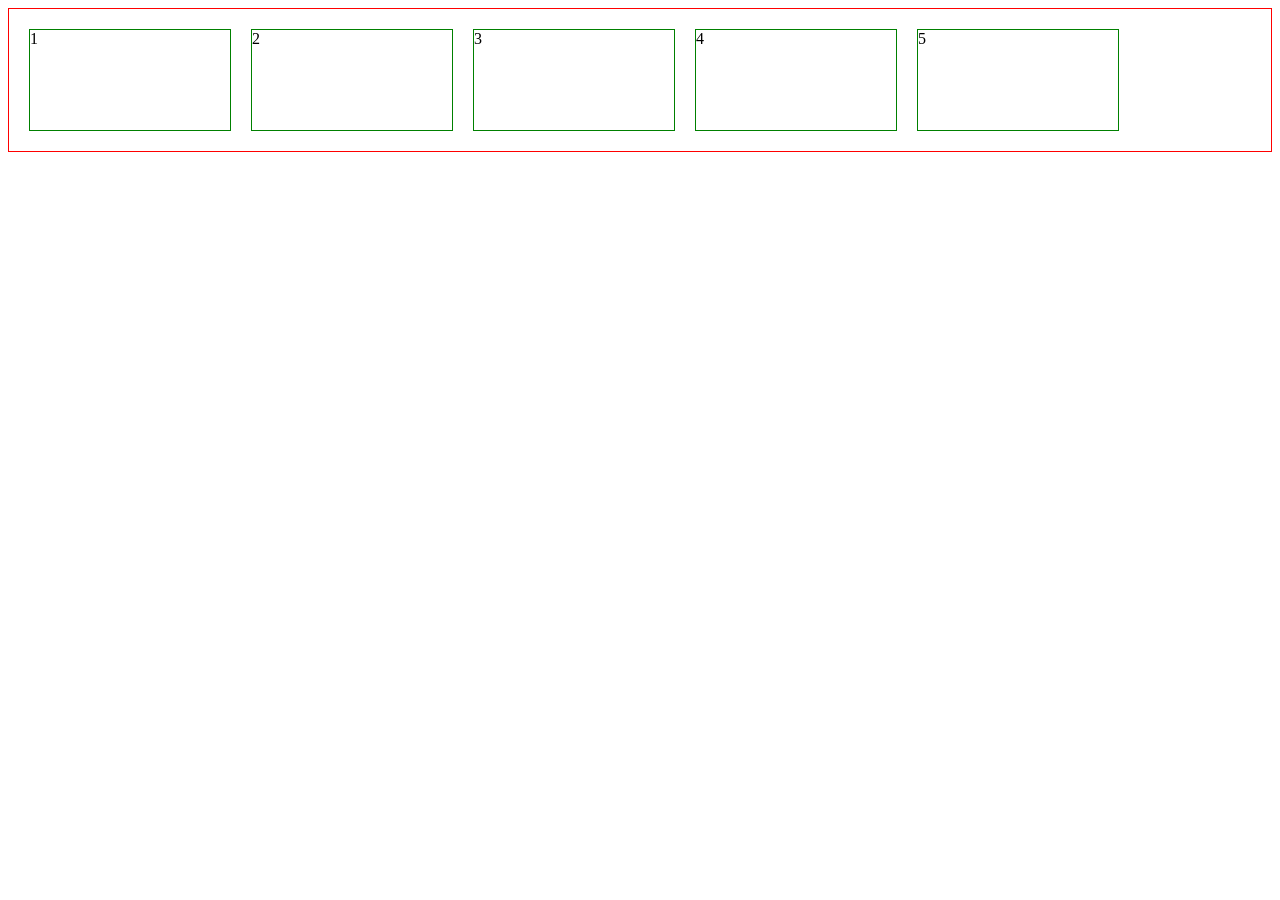
==== 4/index.html @ 41b2cbb1 "ex 1 p4" ====
<!DOCTYPE html>
<html lang="en">
<head>
    <meta charset="UTF-8">
    <meta name="viewport" content="width=device-width, initial-scale=1.0">
    <title>Document</title>
    <link rel="stylesheet" href="style.css">
</head>
<body>
    <div class="parent">
	<div class="child">1</div>
	<div class="child">2</div>
    <div class="child">3</div>
	<div class="child">4</div>
    <div class="child">5</div>
	<div class="clearfix"></div>
</div>
</body>
</html>
---- 4/style.css ----
.parent {
	border: 1px solid red;
	text-align: justify;
}
.child {
	float: left;
	width: 200px;
	height: 100px;
	border: 1px solid green;
    margin: 20px 0 20px 20px;
}

.clearfix {
	clear: both;
}
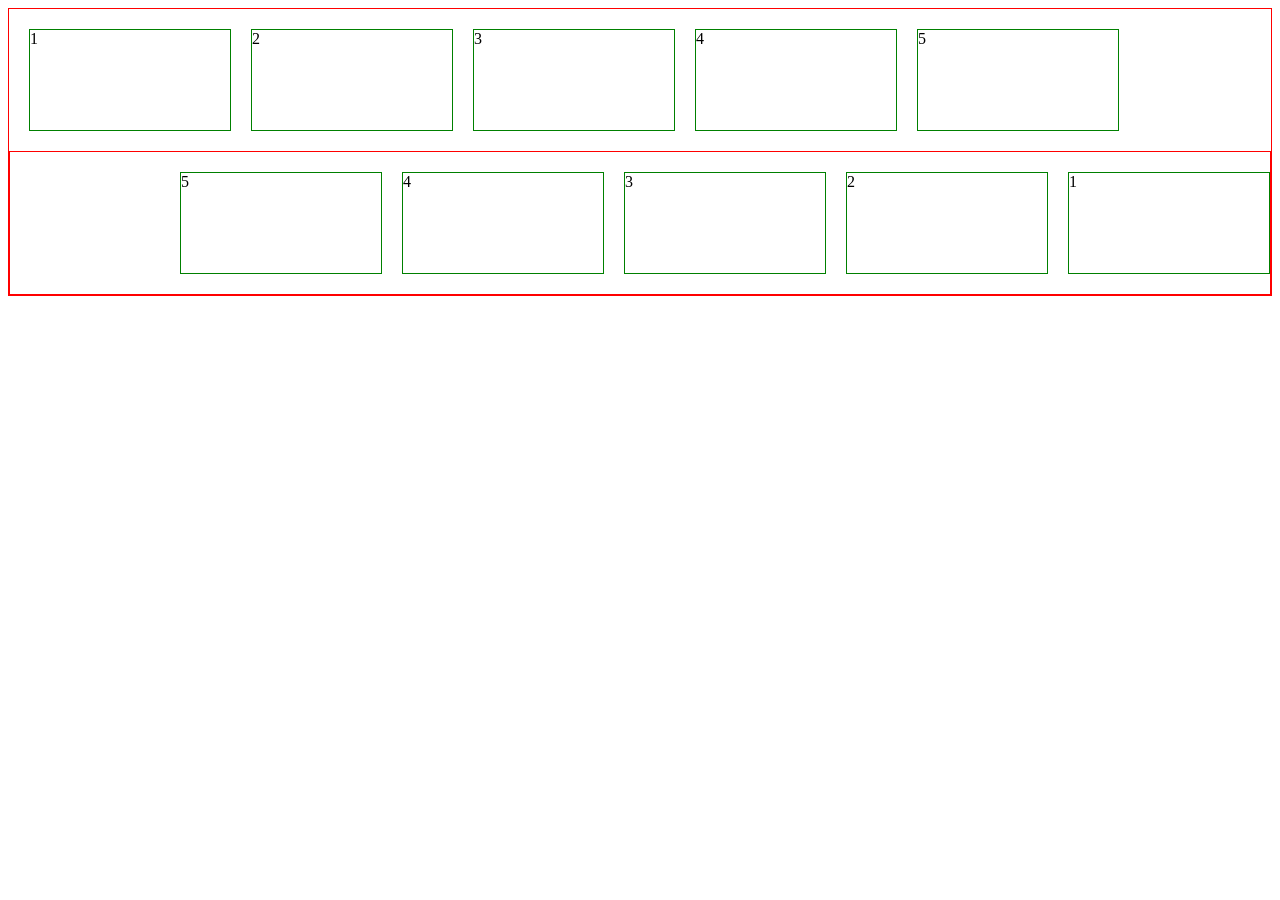
==== commit f86c38b9: "ex 2 p4" ====
--- a/4/index.html
+++ b/4/index.html
@@ -14,6 +14,14 @@
 	<div class="child">4</div>
     <div class="child">5</div>
 	<div class="clearfix"></div>
+
+    <div class="parent">
+	<div class="child2">1</div>
+	<div class="child2">2</div>
+    <div class="child2">3</div>
+	<div class="child2">4</div>
+    <div class="child2">5</div>
+	<div class="clearfix"></div>
 </div>
 </body>
 </html>
--- a/4/style.css
+++ b/4/style.css
@@ -10,6 +10,13 @@
     margin: 20px 0 20px 20px;
 }
 
+.child2 {
+	float: right;
+	width: 200px;
+	height: 100px;
+	border: 1px solid green;
+    margin: 20px 0 20px 20px;
+}
 .clearfix {
 	clear: both;
 }
